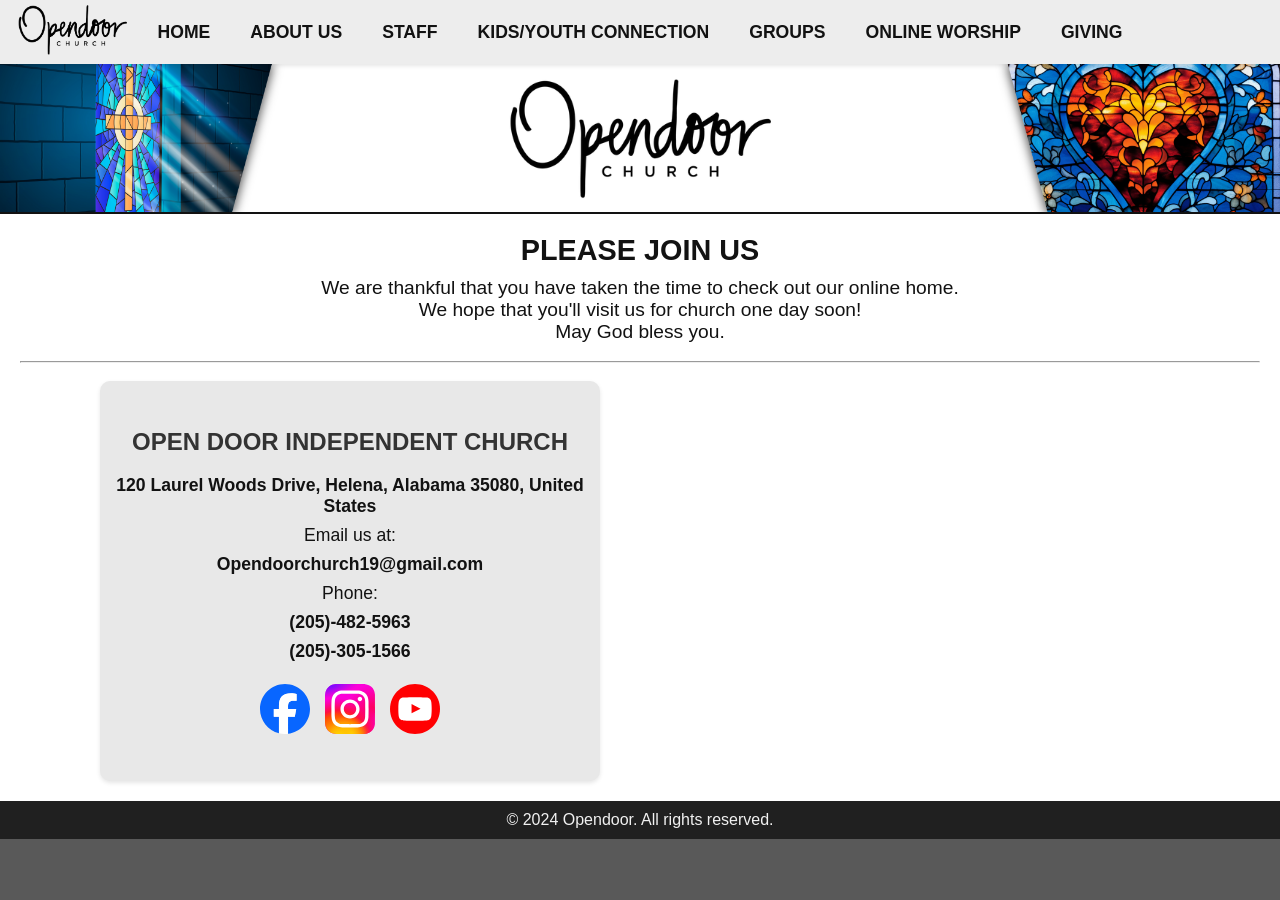
==== index.html @ ee9774bd "-repo init -home page -navigation" ====
<!DOCTYPE html>
<html lang="en">

<head>
    <meta charset="UTF-8">
    <meta name="viewport" content="width=device-width, initial-scale=1.0">
    <title>Opendoor</title>
    <link rel="stylesheet" href="styles.css">
    <link rel="stylesheet" href="https://cdnjs.cloudflare.com/ajax/libs/font-awesome/6.5.1/css/all.min.css" />
</head>

<body>

    <header class="main-header">
        <div class="header-left">
            <a href="/" class="logo" id="logo">
                <img src="assets/images/opendoorLogo.svg" alt="Opendoor Logo" class="logo-img">
            </a>
        </div>



        <nav class="main-nav" id="mainNav">
            <ul>
                <li><a href="#home">HOME</a></li>
                <li><a href="#aboutUs">ABOUT US</a></li>
                <li><a href="#staff">STAFF</a></li>
                <li><a href="#kidz">KIDS/YOUTH CONNECTION</a></li>
                <li><a href="#groups">GROUPS</a></li>
                <li><a href="#onlineWorship">ONLINE WORSHIP</a></li>
                <li><a href="#giving">GIVING</a></li>
            </ul>
        </nav>

        <div class="header-right">
            <button class="menu-toggle" id="menuToggle">
                <i class="fa fa-bars" id="menuIcon"></i>
            </button>
        </div>
    </header>
    <div class="banner">
        <img src="assets/images/bannerImageLeft2.svg" class="banner-img left" alt="">
        <img src="assets/images/opendoorLogo.svg" class="banner-img center" alt="">
        <img src="assets/images/bannerImageRight2.svg" class="banner-img right" alt="">
    </div>
    <div class="info-section">
        <h1 class="info-title">PLEASE JOIN US</h1>
        <p>We are thankful that you have taken the time to check out our online home.</p>
        <p>We hope that you'll visit us for church one day soon!</p>
        <p>May God bless you.</p>
        <br>
        <hr>
        <br>
        <div class="info-grid">
            <div class="info-card-wrapper">
                <div class="info-card">
                    <h3>OPEN DOOR INDEPENDENT CHURCH</h3>
                    <p><strong>120 Laurel Woods Drive, Helena, Alabama 35080, United States</strong></p>
                    <p>Email us at:</p>
                    <p>
                        <a href="mailto:Opendoorchurch19@gmail.com">Opendoorchurch19@gmail.com</a>
                    </p>
                    <p>Phone:</p>
                    <p><strong>(205)-482-5963</strong></p>
                    <p><strong>(205)-305-1566</strong></p>
                    <br>
                    <div class="social-icons">
                        <a href="https://www.facebook.com/opendoorIMPACTstudents" target="_blank"><i class="socialLogo">
                                <img src="assets/images/facebook.svg" alt="Facebook Logo" class="socialLogo">
                            </i></a>
                        <a href="https://www.instagram.com/impact_studentmin_?igshid=YmMyMTA2M2Y=" target="_blank"><i
                                class="socialLogo">
                                <img src="assets/images/instagram.svg" alt="Instagram Logo" class="socialLogo">
                            </i></a>
                        <a href="https://www.youtube.com/@opendoor2673" target="_blank"><i class="socialLogo">
                                <img src="assets/images/youtube.svg" alt="YouTube Logo" class="socialLogo">
                            </i></a>
                    </div>
                </div>
            </div>
            <!-- LEFT SIDE: INFO CARD -->


            <!-- RIGHT SIDE: GOOGLE MAP -->
            <div class="info-map">
                <iframe
                    src="https://www.google.com/maps/embed?pb=!1m18!1m12!1m3!1d3335.909838191747!2d-86.83824838877739!3d33.26885265857823!2m3!1f0!2f0!3f0!3m2!1i1024!2i768!4f13.1!3m3!1m2!1s0x88892758f0fe474d%3A0xdcc2651ebc24c9c3!2sOpen%20Door%20Independent%20Church!5e0!3m2!1sen!2sus!4v1773388743503!5m2!1sen!2sus"
                    width="600" height="450" style="border:0;" allowfullscreen="" loading="lazy"
                    referrerpolicy="no-referrer-when-downgrade"></iframe>
            </div>

        </div>
    </div>
    <footer class="main-footer">
        <div>
            <p>&copy; 2024 Opendoor. All rights reserved.</p>
        </div>
    </footer>
    <script src="script.js"></script>
</body>

</html>
---- styles.css ----
/* RESET */
* {
    margin: 0;
    padding: 0;
    box-sizing: border-box;
    scrollbar-width: none;
    -ms-overflow-style: none;
}
*::-webkit-scrollbar { display: none; }

body {
    font-family: -apple-system, BlinkMacSystemFont, 'Segoe UI', Roboto, sans-serif;
    background: #595959;
    color: #333;
    overflow-wrap: break-word;
}

/* OVERLAY */
body.menu-open::after {
    content: "";
    position: fixed;
    inset: 0;
    background: rgba(0,0,0,0.6);
    z-index: 1500;
    pointer-events: all;
}
body::after { pointer-events: none; }

/* HEADER */
.main-header {
    width: 100%;
    background: #ededed;
    color: #121212;
    padding: 0 18px;
    display: grid;
    grid-template-columns: 1fr auto;
    align-items: center;
    position: sticky;
    top: 0;
    z-index: 3000;
    height: 64px;
    box-shadow: 0 2px 4px rgba(0,0,0,0.1);
}

.header-left,
.header-right {
    display: flex;
    align-items: center;
}

.logo {
    font-size: 1.3rem;
    font-weight: bold;
    transition: opacity 0.1s ease;
}
.logo.hidden {
    opacity: 0;
    pointer-events: none;
}
.logo-img {
    height: 50px;
    width: auto;
}

/* FOOTER */
.main-footer {
    width: 100%;
    background: #202020;
    color: #f1f1f1;
    text-align: center;
    padding: 10px 30px;
    position: sticky;
    bottom: 0;
    display: flex;
    justify-content: center;
}

/* SOCIAL ICONS — MOBILE DEFAULTS */
.social-icons { display: flex; gap: 15px; align-items: center; }
.socialLogo { display: block; height: 50px; width: auto;}

/* BANNER — MOBILE HIDDEN */
.banner {
    display: none;
    width: 100%;
    background: #ffffff;
    overflow: hidden;
    border-bottom: 2px solid #121212;
}

/* NAVIGATION (mobile dropdown) */
.main-nav {
    position: absolute;
    top: 100%;
    left: 0;
    right: 0;
    background: #ededed;
    transform: translateY(-20px);
    opacity: 0;
    pointer-events: none;
    transition: transform 0.18s ease-out, opacity 0.18s ease-out;
}
.main-nav.nav-active {
    transform: translateY(0);
    opacity: 1;
    pointer-events: auto;
}

.main-nav ul {
    list-style: none;
    text-align: center;
    padding: 10px 0;
}
.main-nav ul li a {
    color: #121212;
    text-decoration: none;
    padding: 15px 20px;
    display: block;
    font-weight: bold;
    font-size: 1.1rem;
}
.main-nav ul li a:hover {
    background: #121212;
    color: #f1f1f1;
    transform: scale(1.05);
    transition: 0.1s ease-in-out;
}

/* HAMBURGER */
.menu-toggle {
    background: none;
    border: none;
    color: #121212;
    font-size: 28px;
    cursor: pointer;
    z-index: 2000;
    position: relative;
}

/* INFO SECTION */
.info-section {
    background: white;
    padding: 20px;
    text-align: center;
}
.info-title { font-size: 1.8rem; margin-bottom: 10px; color: #121212; }
.info-section p { font-size: 1.2rem; color: #121212; }

/* MOBILE LAYOUT */
.info-grid {
    display: flex;
    flex-direction: column;
    gap: 40px;
}

/* CARD + MAP */
.info-card,
.info-map {
    aspect-ratio: 1 / 1;
    width: 100%;
    margin: 0 auto;
    border-radius: 10px;
    overflow: hidden;
    height: 400px;
}

.info-card {
    background: #e8e8e8;
    padding: 10px;
    box-shadow: 0 2px 4px rgba(0,0,0,0.1);
    display: flex;
    height: 400px;
    flex-direction: column;
    justify-content: center;
    align-items: center;
}
.info-card h3 { margin-bottom: 15px; font-size: 1.5rem; text-align: center; }
.info-card p { margin: 4px 0; font-size: 1.1rem; text-align: center; }
.info-card a { color: #121212; font-weight: bold; text-decoration: none; }
.info-card a:hover { text-decoration: underline; }

.info-map iframe {
    width: 100%;
    height: 100%;
    border: none;
}

/* DESKTOP */
@media (min-width: 1080px) {

    body.menu-open::after { content: none !important; }

    .main-header {
        grid-template-columns: 1fr auto 1fr;
    }

    .menu-toggle { display: none; }

    .main-footer {
        align-items: center;
    }

    /* DESKTOP NAV */
    .main-nav {
        position: static;
        display: flex;
        justify-content: center;
        align-items: stretch;
        height: 100%;
        transform: none;
        opacity: 1;
        pointer-events: auto;
    }
    .main-nav ul {
        display: flex;
        height: 100%;
        padding: 0;
    }
    .main-nav ul li {
        display: flex;
        align-items: stretch;
        height: 100%;
    }
    .main-nav ul li a {
        display: flex;
        align-items: center;
        justify-content: center;
        padding: 0 20px;
        white-space: nowrap;
    }
    .main-nav ul li a:hover {
        background: transparent;
        color: #121212;
        border-bottom: 2px solid #121212;
        transform: none;
    }

    /* DESKTOP SOCIAL ICONS */
    .social-icons { display: flex; }
    .socialLogo { display: block; }

    /* DESKTOP BANNER */
    .banner {
        display: grid;
        grid-template-columns: 1fr auto 1fr;
        align-items: center;
        width: 100%;
        height: 150px;
        background: #ffffff;
    }
    .banner-img {
        width: 100%;
        height: 150px;
        object-fit: contain;
    }
    .banner-img.center {
        width: auto;
        height: 120px;
        justify-self: center;
    }
    .banner-img.left { object-position: left; }
    .banner-img.right { object-position: right; }

    /* DESKTOP GRID */
    .info-grid {
        display: grid;
        grid-template-columns: 1fr 1fr;
        gap: 60px;
        max-width: 1080px;
        margin: 0 auto;
        align-items: center;
    }

    .info-card,
    .info-map {
        max-width: none;
        width: 500px;
        margin: 0;
    }
}
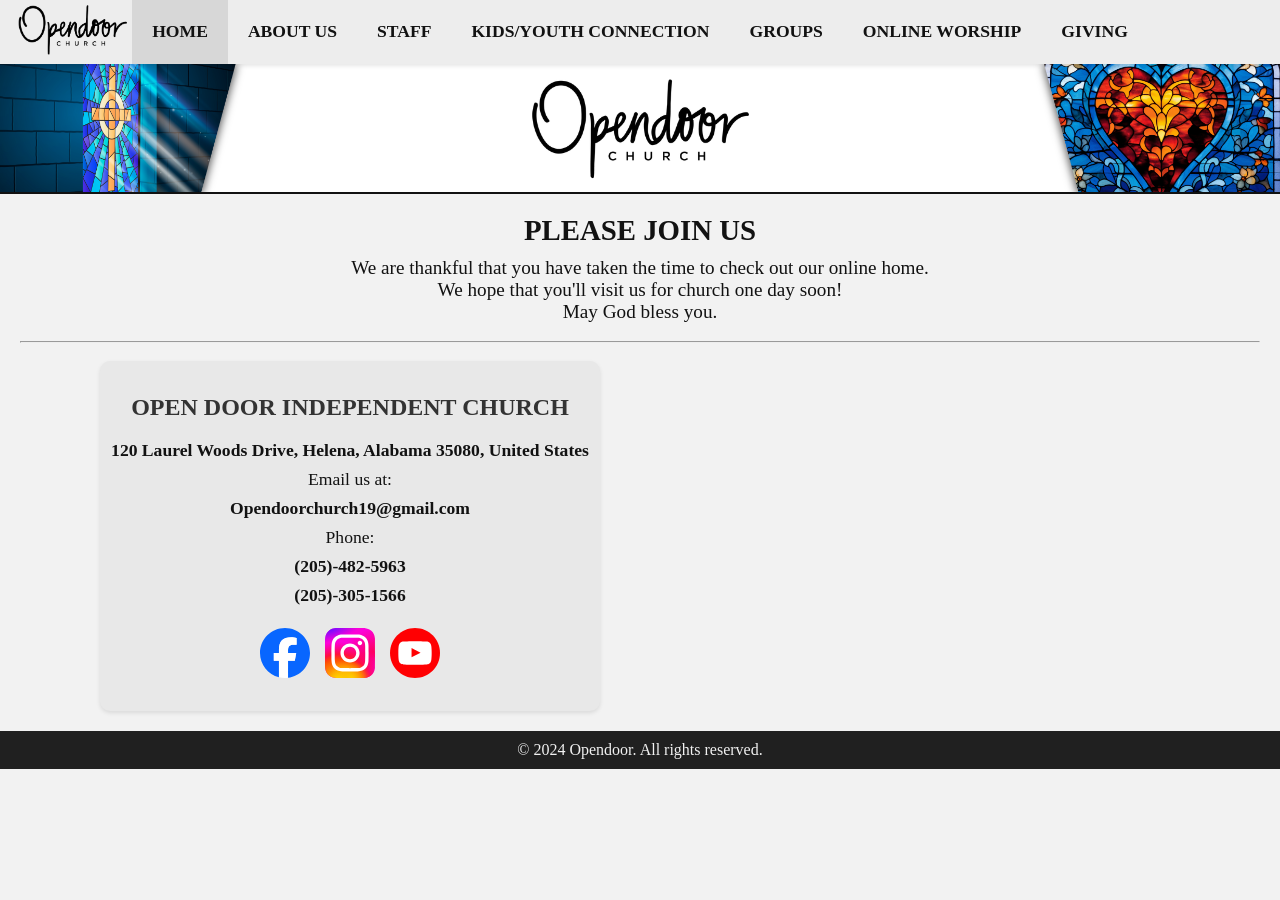
==== commit adc551ea: "-Fixed footer sticking to bottom on all pages -fixed page hrefs" ====
--- a/index.html
+++ b/index.html
@@ -11,91 +11,100 @@
 
 <body>
 
-    <header class="main-header">
-        <div class="header-left">
-            <a href="/" class="logo" id="logo">
-                <img src="assets/images/opendoorLogo.svg" alt="Opendoor Logo" class="logo-img">
-            </a>
-        </div>
+    <div class="wrapper">
+
+        <header class="main-header">
+            <div class="header-left">
+                <a href="/" class="logo" id="logo">
+                    <img src="assets/images/opendoorLogo.svg" alt="Opendoor Logo" class="logo-img">
+                </a>
+            </div>
+
+            <nav class="main-nav" id="mainNav">
+                <ul>
+                    <li><a href="/home" class="activeLink">HOME</a></li>
+                    <li><a href="/about">ABOUT US</a></li>
+                    <li><a href="#staff">STAFF</a></li>
+                    <li><a href="#kidz">KIDS/YOUTH CONNECTION</a></li>
+                    <li><a href="#groups">GROUPS</a></li>
+                    <li><a href="#onlineWorship">ONLINE WORSHIP</a></li>
+                    <li><a href="#giving">GIVING</a></li>
+                </ul>
+            </nav>
+
+            <div class="header-right">
+                <button class="menu-toggle" id="menuToggle">
+                    <i class="fa fa-bars" id="menuIcon"></i>
+                </button>
+            </div>
+
+        </header>
+        <main>
+            <div class="banner">
+                <img src="assets/images/bannerImageLeft2.svg" class="banner-img left" alt="">
+                <img src="assets/images/opendoorLogo.svg" class="banner-img center" alt="">
+                <img src="assets/images/bannerImageRight2.svg" class="banner-img right" alt="">
+            </div>
+
+            <div class="info-section">
+                <h1 class="info-title">PLEASE JOIN US</h1>
+                <p>We are thankful that you have taken the time to check out our online home.</p>
+                <p>We hope that you'll visit us for church one day soon!</p>
+                <p>May God bless you.</p>
+                <br>
+                <hr>
+                <br>
+                <div class="info-grid">
+                    <div class="info-card-wrapper">
+                        <div class="info-card">
+                            <h3>OPEN DOOR INDEPENDENT CHURCH</h3>
+                            <p><strong>120 Laurel Woods Drive, Helena, Alabama 35080, United States</strong></p>
+                            <p>Email us at:</p>
+                            <p>
+                                <a href="mailto:Opendoorchurch19@gmail.com">Opendoorchurch19@gmail.com</a>
+                            </p>
+                            <p>Phone:</p>
+                            <p><strong>(205)-482-5963</strong></p>
+                            <p><strong>(205)-305-1566</strong></p>
+                            <br>
+                            <div class="social-icons">
+                                <a href="https://www.facebook.com/opendoorIMPACTstudents" target="_blank"><i
+                                        class="socialLogo">
+                                        <img src="assets/images/facebook.svg" alt="Facebook Logo" class="socialLogo">
+                                    </i></a>
+                                <a href="https://www.instagram.com/impact_studentmin_?igshid=YmMyMTA2M2Y="
+                                    target="_blank"><i class="socialLogo">
+                                        <img src="assets/images/instagram.svg" alt="Instagram Logo" class="socialLogo">
+                                    </i></a>
+                                <a href="https://www.youtube.com/@opendoor2673" target="_blank"><i class="socialLogo">
+                                        <img src="assets/images/youtube.svg" alt="YouTube Logo" class="socialLogo">
+                                    </i></a>
+                            </div>
+                        </div>
+                    </div>
+                    <!-- LEFT SIDE: INFO CARD -->
 
 
+                    <!-- RIGHT SIDE: GOOGLE MAP -->
+                    <div class="info-map">
+                        <iframe
+                            src="https://www.google.com/maps/embed?pb=!1m18!1m12!1m3!1d3335.909838191747!2d-86.83824838877739!3d33.26885265857823!2m3!1f0!2f0!3f0!3m2!1i1024!2i768!4f13.1!3m3!1m2!1s0x88892758f0fe474d%3A0xdcc2651ebc24c9c3!2sOpen%20Door%20Independent%20Church!5e0!3m2!1sen!2sus!4v1773388743503!5m2!1sen!2sus"
+                            width="600" height="450" style="border:0;" allowfullscreen="" loading="lazy"
+                            referrerpolicy="no-referrer-when-downgrade"></iframe>
+                    </div>
 
-        <nav class="main-nav" id="mainNav">
-            <ul>
-                <li><a href="#home">HOME</a></li>
-                <li><a href="#aboutUs">ABOUT US</a></li>
-                <li><a href="#staff">STAFF</a></li>
-                <li><a href="#kidz">KIDS/YOUTH CONNECTION</a></li>
-                <li><a href="#groups">GROUPS</a></li>
-                <li><a href="#onlineWorship">ONLINE WORSHIP</a></li>
-                <li><a href="#giving">GIVING</a></li>
-            </ul>
-        </nav>
-
-        <div class="header-right">
-            <button class="menu-toggle" id="menuToggle">
-                <i class="fa fa-bars" id="menuIcon"></i>
-            </button>
-        </div>
-    </header>
-    <div class="banner">
-        <img src="assets/images/bannerImageLeft2.svg" class="banner-img left" alt="">
-        <img src="assets/images/opendoorLogo.svg" class="banner-img center" alt="">
-        <img src="assets/images/bannerImageRight2.svg" class="banner-img right" alt="">
-    </div>
-    <div class="info-section">
-        <h1 class="info-title">PLEASE JOIN US</h1>
-        <p>We are thankful that you have taken the time to check out our online home.</p>
-        <p>We hope that you'll visit us for church one day soon!</p>
-        <p>May God bless you.</p>
-        <br>
-        <hr>
-        <br>
-        <div class="info-grid">
-            <div class="info-card-wrapper">
-                <div class="info-card">
-                    <h3>OPEN DOOR INDEPENDENT CHURCH</h3>
-                    <p><strong>120 Laurel Woods Drive, Helena, Alabama 35080, United States</strong></p>
-                    <p>Email us at:</p>
-                    <p>
-                        <a href="mailto:Opendoorchurch19@gmail.com">Opendoorchurch19@gmail.com</a>
-                    </p>
-                    <p>Phone:</p>
-                    <p><strong>(205)-482-5963</strong></p>
-                    <p><strong>(205)-305-1566</strong></p>
-                    <br>
-                    <div class="social-icons">
-                        <a href="https://www.facebook.com/opendoorIMPACTstudents" target="_blank"><i class="socialLogo">
-                                <img src="assets/images/facebook.svg" alt="Facebook Logo" class="socialLogo">
-                            </i></a>
-                        <a href="https://www.instagram.com/impact_studentmin_?igshid=YmMyMTA2M2Y=" target="_blank"><i
-                                class="socialLogo">
-                                <img src="assets/images/instagram.svg" alt="Instagram Logo" class="socialLogo">
-                            </i></a>
-                        <a href="https://www.youtube.com/@opendoor2673" target="_blank"><i class="socialLogo">
-                                <img src="assets/images/youtube.svg" alt="YouTube Logo" class="socialLogo">
-                            </i></a>
-                    </div>
                 </div>
             </div>
-            <!-- LEFT SIDE: INFO CARD -->
+            <footer class="main-footer">
+                <div>
+                    <p>&copy; 2024 Opendoor. All rights reserved.</p>
+                </div>
+            </footer>
+        </main>
+
+    </div>
 
 
-            <!-- RIGHT SIDE: GOOGLE MAP -->
-            <div class="info-map">
-                <iframe
-                    src="https://www.google.com/maps/embed?pb=!1m18!1m12!1m3!1d3335.909838191747!2d-86.83824838877739!3d33.26885265857823!2m3!1f0!2f0!3f0!3m2!1i1024!2i768!4f13.1!3m3!1m2!1s0x88892758f0fe474d%3A0xdcc2651ebc24c9c3!2sOpen%20Door%20Independent%20Church!5e0!3m2!1sen!2sus!4v1773388743503!5m2!1sen!2sus"
-                    width="600" height="450" style="border:0;" allowfullscreen="" loading="lazy"
-                    referrerpolicy="no-referrer-when-downgrade"></iframe>
-            </div>
-
-        </div>
-    </div>
-    <footer class="main-footer">
-        <div>
-            <p>&copy; 2024 Opendoor. All rights reserved.</p>
-        </div>
-    </footer>
     <script src="script.js"></script>
 </body>
 
--- a/styles.css
+++ b/styles.css
@@ -5,12 +5,13 @@
     box-sizing: border-box;
     scrollbar-width: none;
     -ms-overflow-style: none;
+    font-family: Lexend;
 }
 *::-webkit-scrollbar { display: none; }
 
 body {
     font-family: -apple-system, BlinkMacSystemFont, 'Segoe UI', Roboto, sans-serif;
-    background: #595959;
+    background: rgb(242, 242, 242);
     color: #333;
     overflow-wrap: break-word;
 }
@@ -25,6 +26,22 @@
     pointer-events: all;
 }
 body::after { pointer-events: none; }
+
+html, body {
+    height: 100%; /* Ensure html and body take full height */
+    margin: 0;
+}
+
+.wrapper {
+    display: flex;
+    flex-direction: column;
+    min-height: 100vh; /* Ensure the wrapper is at least the full viewport height */
+}
+
+main {
+    flex-grow: 1; /* This makes the main content area expand to fill available space */
+}
+
 
 /* HEADER */
 .main-header {
@@ -53,10 +70,10 @@
     font-weight: bold;
     transition: opacity 0.1s ease;
 }
-.logo.hidden {
+/*.logo.hidden {
     opacity: 0;
     pointer-events: none;
-}
+}*/
 .logo-img {
     height: 50px;
     width: auto;
@@ -118,12 +135,19 @@
     display: block;
     font-weight: bold;
     font-size: 1.1rem;
+    border-bottom: 2px solid transparent;
 }
 .main-nav ul li a:hover {
-    background: #121212;
-    color: #f1f1f1;
-    transform: scale(1.05);
-    transition: 0.1s ease-in-out;
+    background: transparent;
+    color: #121212;
+    border-bottom: 2px solid #121212;
+    background-color: rgba(20,20,20,0.1);
+}
+
+.activeLink {
+    border-bottom: 2px solid #121212;
+    color: #121212;
+    background-color: rgba(20,20,20,0.1);
 }
 
 /* HAMBURGER */
@@ -139,7 +163,7 @@
 
 /* INFO SECTION */
 .info-section {
-    background: white;
+    background: rgb(242, 242, 242);
     padding: 20px;
     text-align: center;
 }
@@ -233,6 +257,7 @@
         color: #121212;
         border-bottom: 2px solid #121212;
         transform: none;
+        text-decoration: none;
     }
 
     /* DESKTOP SOCIAL ICONS */
@@ -245,20 +270,20 @@
         grid-template-columns: 1fr auto 1fr;
         align-items: center;
         width: 100%;
-        height: 150px;
+        height: 130px;
         background: #ffffff;
     }
     .banner-img {
         width: 100%;
-        height: 150px;
+        height: 130px;
         object-fit: contain;
     }
     .banner-img.center {
         width: auto;
-        height: 120px;
+        height: 100px;
         justify-self: center;
     }
-    .banner-img.left { object-position: left; }
+    .banner-img.left { object-position: left;}
     .banner-img.right { object-position: right; }
 
     /* DESKTOP GRID */
@@ -276,5 +301,6 @@
         max-width: none;
         width: 500px;
         margin: 0;
-    }
-}
+        height: 350px
+    }
+}
